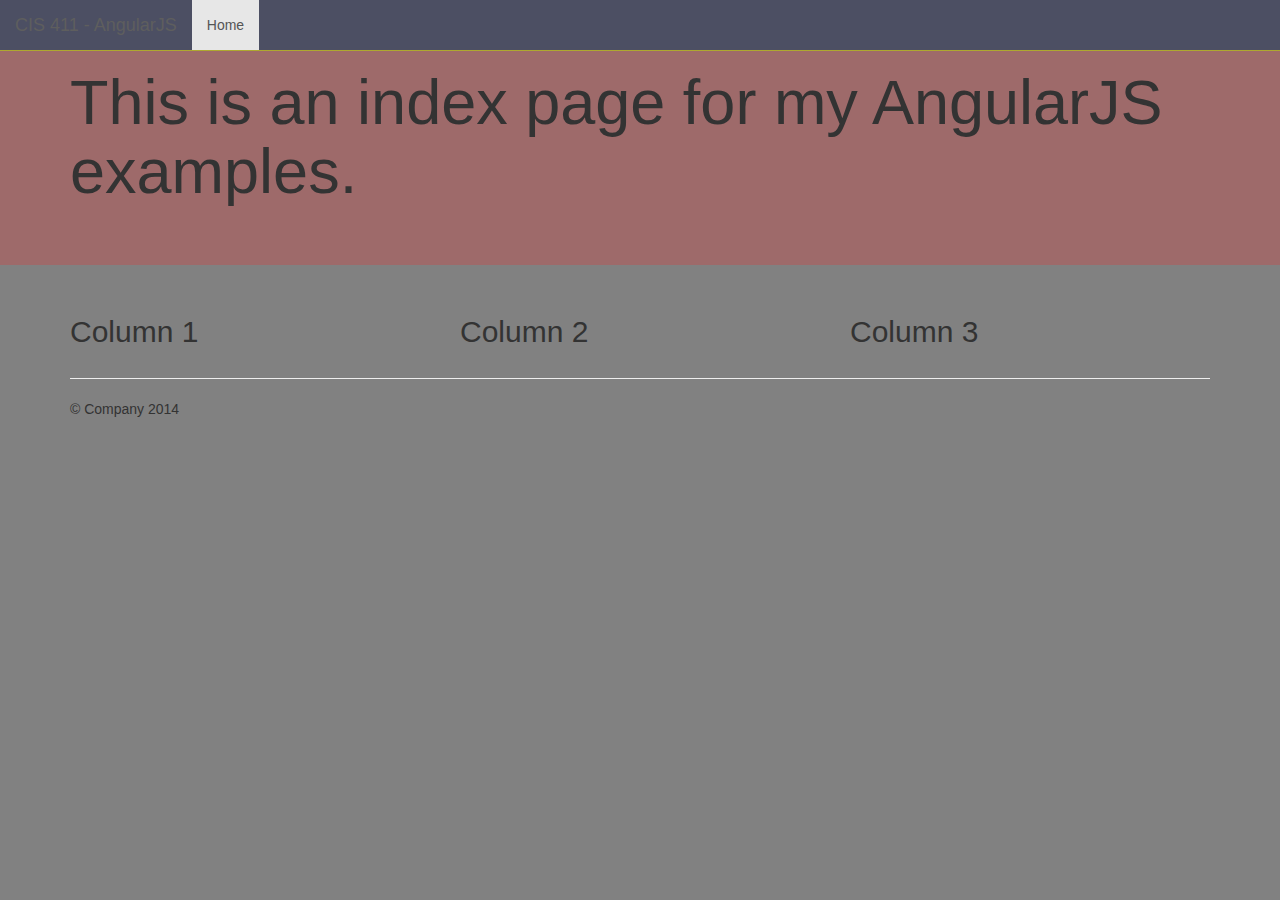
==== index.html @ 80874cdc "Created file structure. Completed first example." ====
<!DOCTYPE html>
<html lang="en">
  <head>
    <meta charset="utf-8">
    <meta http-equiv="X-UA-Compatible" content="IE=edge">
    <meta name="viewport" content="width=device-width, initial-scale=1">
    <title>Assignment 4</title>
	<style>
	body{background-color: #818181 !important; }
	.jumbotron{background-color: #9E6A6A !important;}
	.navbar-default{background-color: #4C4F63 !important; border-color:#AEA82F !important; }
	</style>
    <!-- Bootstrap -->
    <link href="css/bootstrap.min.css" rel="stylesheet">

    <!-- HTML5 shim and Respond.js for IE8 support of HTML5 elements and media queries -->
    <!-- WARNING: Respond.js doesn't work if you view the page via file:// -->
    <!--[if lt IE 9]>
      <script src="https://oss.maxcdn.com/html5shiv/3.7.2/html5shiv.min.js"></script>
      <script src="https://oss.maxcdn.com/respond/1.4.2/respond.min.js"></script>
    <![endif]-->
  </head>
  <body>
  
 <nav class="navbar navbar-default navbar-fixed-top">
      <div class="container-fluid">
        <div class="navbar-header">
          <button type="button" class="navbar-toggle collapsed" data-toggle="collapse" data-target="#navbar" aria-expanded="false" aria-controls="navbar">
            <span class="sr-only">Toggle navigation</span>
            <span class="icon-bar"></span>
            <span class="icon-bar"></span>
            <span class="icon-bar"></span>
          </button>
          <a class="navbar-brand" href="#">CIS 411 - AngularJS</a>
        </div>
        <div id="navbar" class="navbar-collapse collapse">
          <ul class="nav navbar-nav">
            <li class="active"><a href="index.html">Home</a></li>
            
          </ul>
          
        </div><!--/.nav-collapse -->
      </div>
    </nav>
  
  <div class="jumbotron">
      <div class="container">
        <h1>This is an index page for my AngularJS examples.</h1>
        
		
      </div>
    </div>
	
  <div class="container">
      <!-- Example row of columns -->
      <div class="row">
        <div class="col-md-4">
          <h2>Column 1</h2>
          
		  
		  
        </div>
        <div class="col-md-4">
          <h2>Column 2</h2>
            
          
       </div>
	   
	   <div class="col-md-4">
          <h2>Column 3</h2>
          
		  
		  
        </div>
       
      </div>

      <hr>

      <footer>
        <p>© Company 2014</p>
      </footer>
    </div>
  
    <!-- jQuery (necessary for Bootstrap's JavaScript plugins) -->
    <script src="https://ajax.googleapis.com/ajax/libs/jquery/1.11.2/jquery.min.js"></script>
    <!-- Include all compiled plugins (below), or include individual files as needed -->
    <script src="js/bootstrap.min.js"></script>
  </body>
</html>
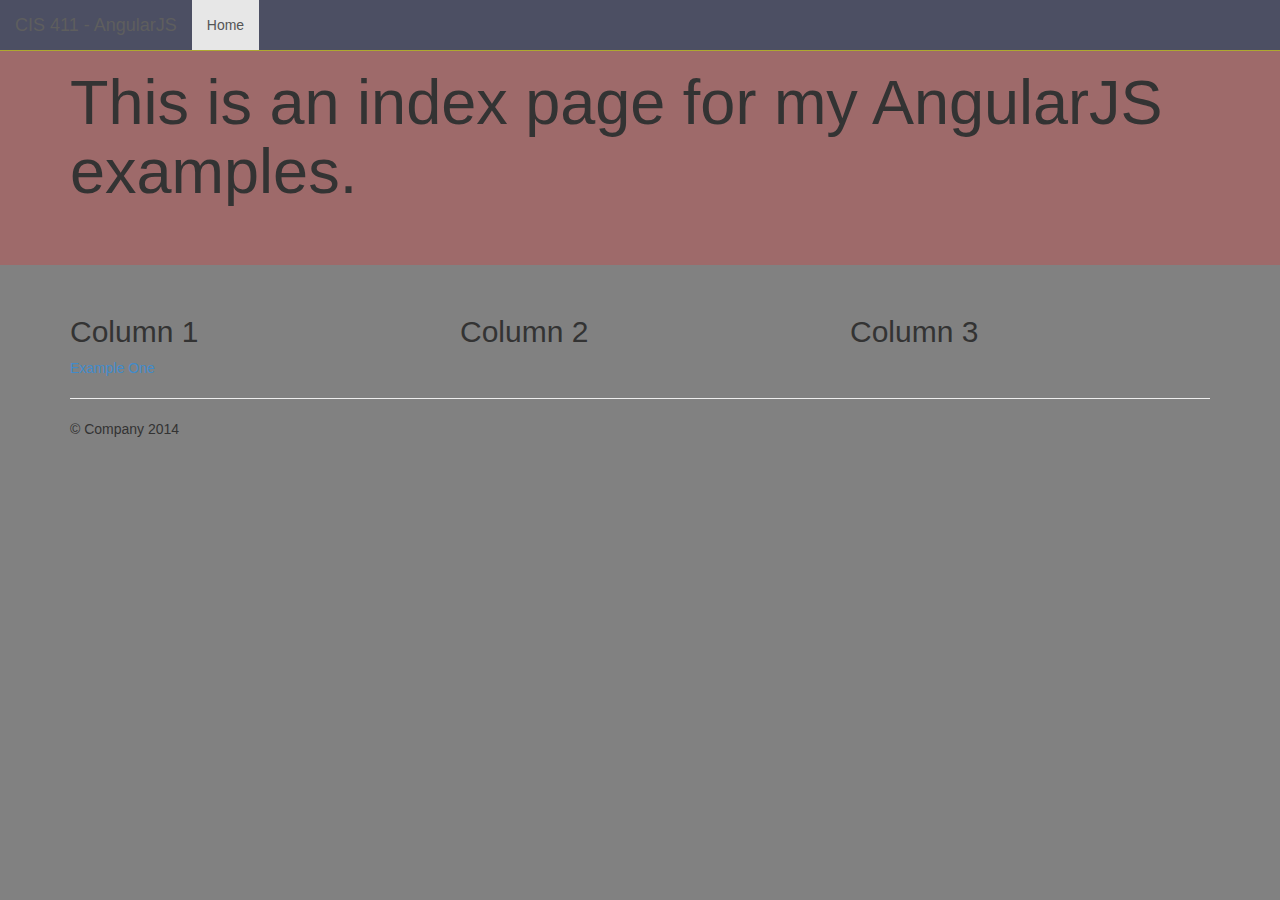
==== commit cd4f0b76: "Completed challenge 1.2" ====
--- a/index.html
+++ b/index.html
@@ -57,7 +57,7 @@
         <div class="col-md-4">
           <h2>Column 1</h2>
           
-		  
+		  <a href="exampleOne.html">Example One</a>
 		  
         </div>
         <div class="col-md-4">
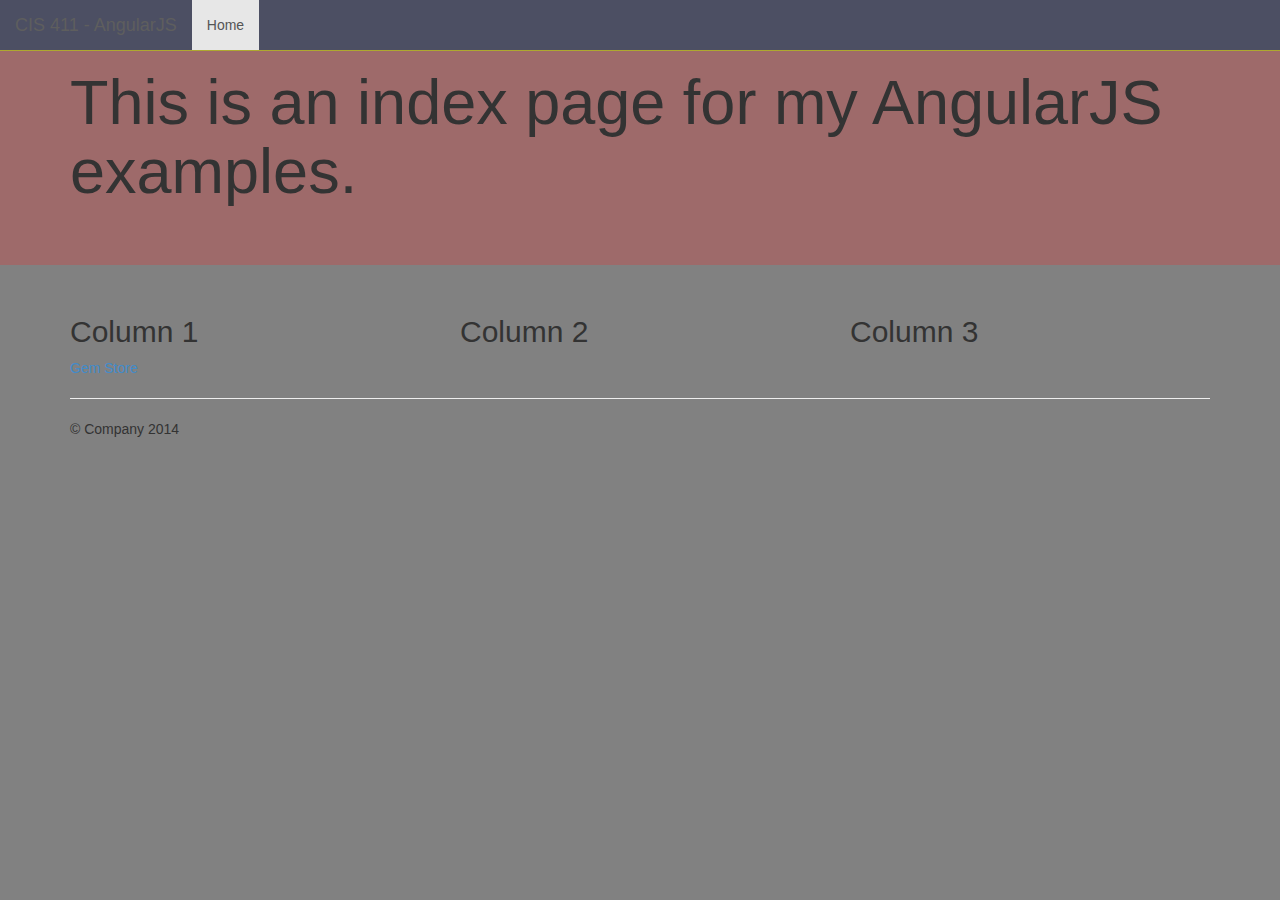
==== commit b9a59318: "Fixed a syntax error." ====
--- a/index.html
+++ b/index.html
@@ -57,7 +57,7 @@
         <div class="col-md-4">
           <h2>Column 1</h2>
           
-		  <a href="exampleOne.html">Example One</a>
+		  <a href="gemStore.html">Gem Store</a>
 		  
         </div>
         <div class="col-md-4">
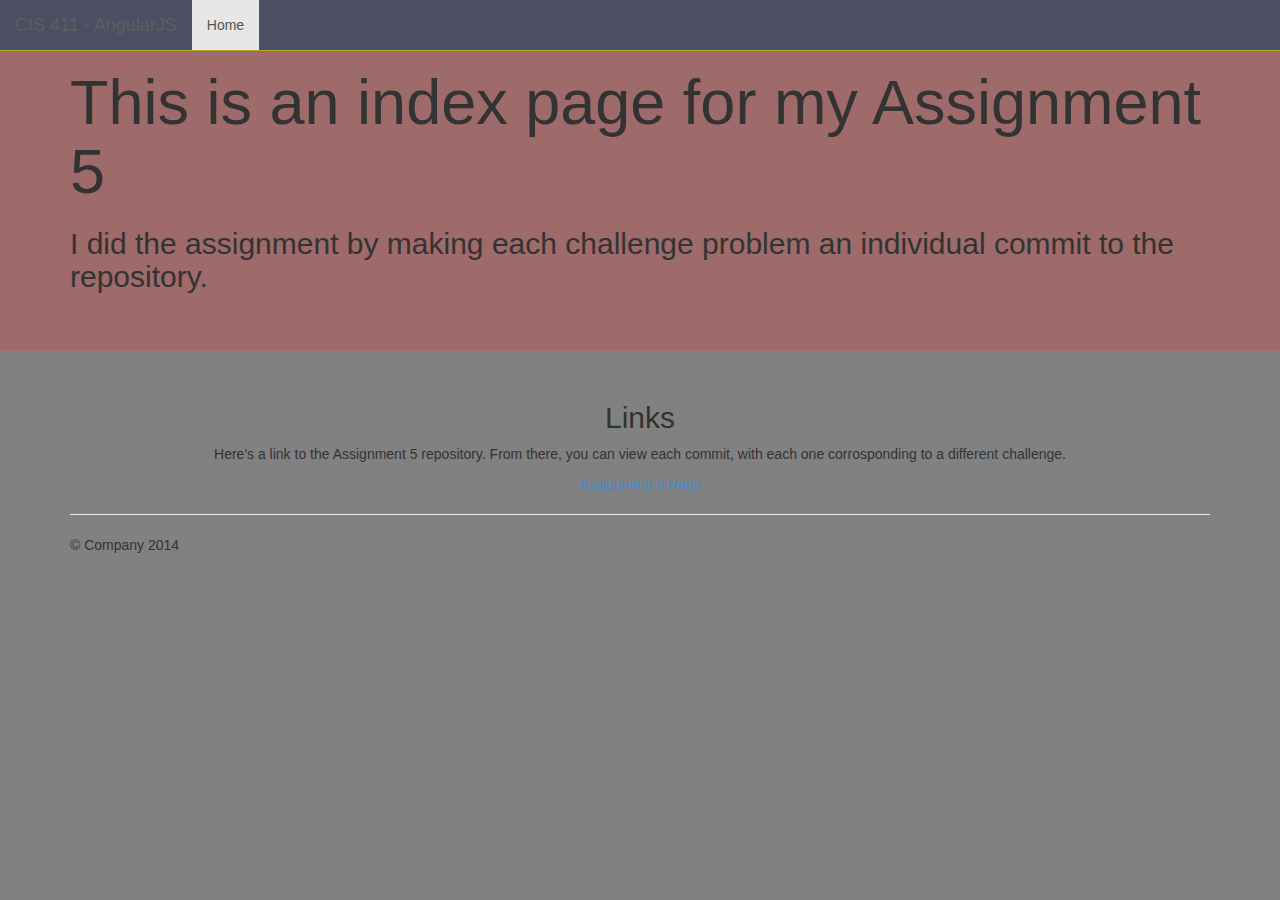
==== commit f1ab73f9: "Modified the A5 index page." ====
--- a/index.html
+++ b/index.html
@@ -45,7 +45,8 @@
   
   <div class="jumbotron">
       <div class="container">
-        <h1>This is an index page for my AngularJS examples.</h1>
+        <h1>This is an index page for my Assignment 5</h1>
+		<h2>I did the assignment by making each challenge problem an individual commit to the repository.</h2>
         
 		
       </div>
@@ -54,24 +55,13 @@
   <div class="container">
       <!-- Example row of columns -->
       <div class="row">
-        <div class="col-md-4">
-          <h2>Column 1</h2>
-          
-		  <a href="gemStore.html">Gem Store</a>
+        <div class="col-md-12">
+          <center><h2>Links</h2>
+          <p>Here's a link to the Assignment 5 repository. From there, you can view each commit, with each one corrosponding to a different challenge.</p>
+		  <a href="https://github.com/jjegbe01/AngularAssignment/commits/gh-pages">Assignment 5 Repo</a></center>
 		  
         </div>
-        <div class="col-md-4">
-          <h2>Column 2</h2>
-            
-          
-       </div>
-	   
-	   <div class="col-md-4">
-          <h2>Column 3</h2>
-          
-		  
-		  
-        </div>
+        
        
       </div>
 
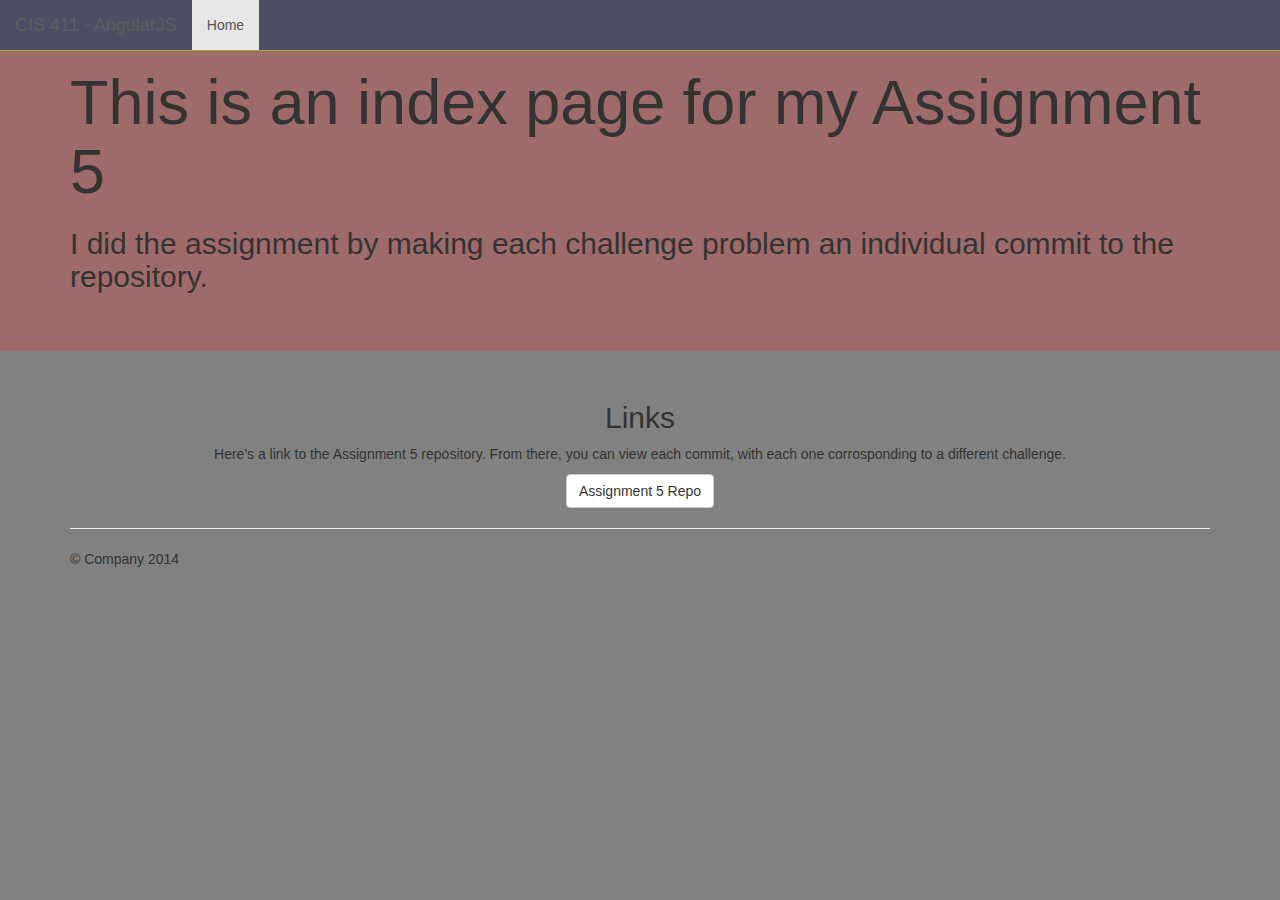
==== commit ecf9ee74: "Edited the index page." ====
--- a/index.html
+++ b/index.html
@@ -58,7 +58,7 @@
         <div class="col-md-12">
           <center><h2>Links</h2>
           <p>Here's a link to the Assignment 5 repository. From there, you can view each commit, with each one corrosponding to a different challenge.</p>
-		  <a href="https://github.com/jjegbe01/AngularAssignment/commits/gh-pages">Assignment 5 Repo</a></center>
+		  <a href="https://github.com/jjegbe01/AngularAssignment/commits/gh-pages"><button type="button" class="btn btn-default">Assignment 5 Repo</button></a></center>
 		  
         </div>
         
